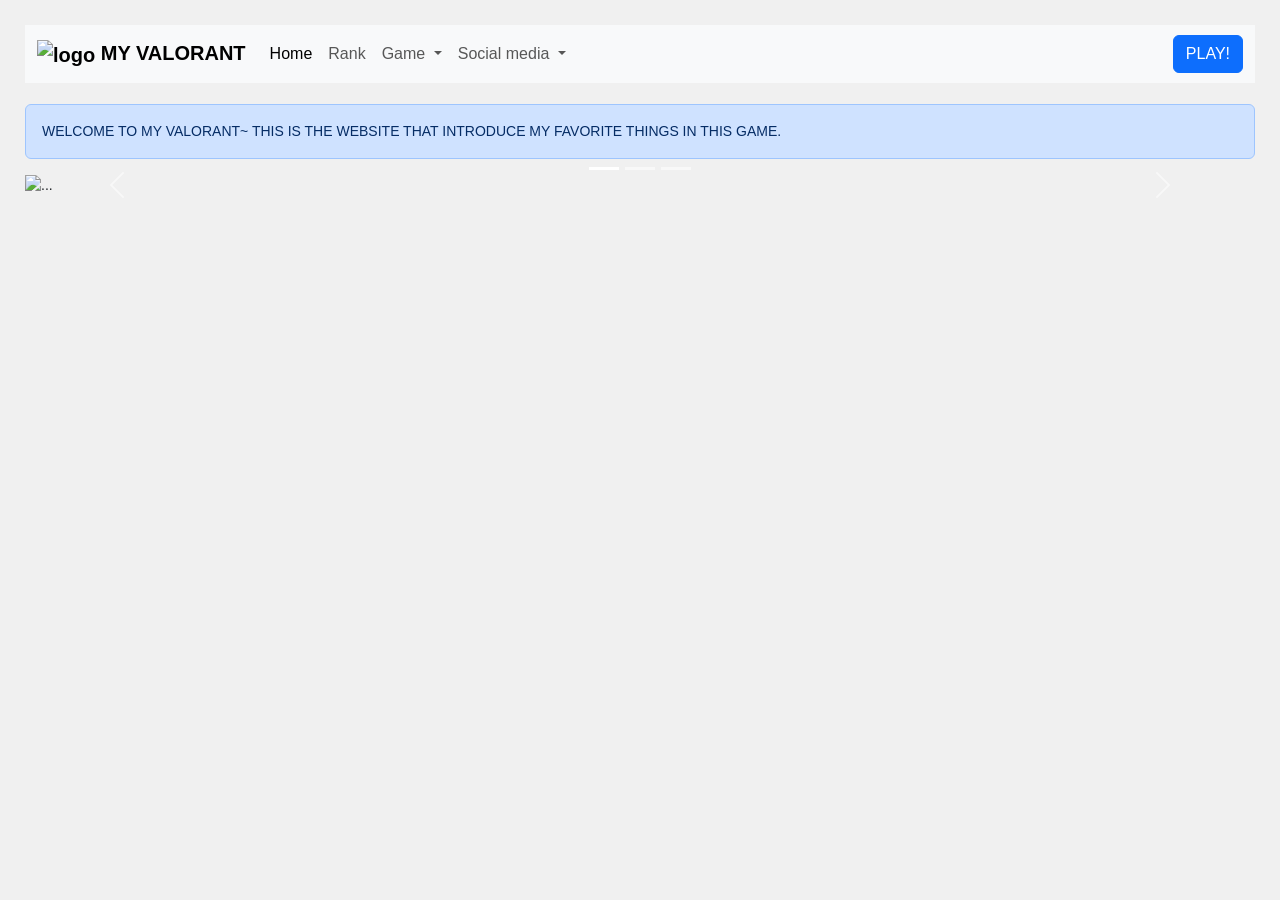
==== mywebsite/index.html @ 28925fb1 "Add files via upload" ====
<!doctype html>
<html lang="en">
  <head>
    <meta charset="utf-8">
    <meta name="viewport" content="width=device-width, initial-scale=1">
    <title>MY VALORANT</title>
    <link rel="icon" type="image/x-icon" href="https://encrypted-tbn0.gstatic.com/images?q=tbn:ANd9GcRoW2Kga9LgA8l0UiaGmo5Wd-Za4ET4koQ2t3_H4SV94A&s" />
    <link href="https://cdn.jsdelivr.net/npm/bootstrap@5.3.3/dist/css/bootstrap.min.css" rel="stylesheet" integrity="sha384-QWTKZyjpPEjISv5WaRU9OFeRpok6YctnYmDr5pNlyT2bRjXh0JMhjY6hW+ALEwIH" crossorigin="anonymous">
    <link rel="stylesheet" href="style.css">
  </head>


  <body>
  <!--Navbar-->
  <nav class="navbar navbar-expand-lg bg-body-tertiary">
  <div class="container-fluid">
    <a style="font-weight: bold;justify-content:center;"class="navbar-brand" href="index.html">
      <img src="https://encrypted-tbn0.gstatic.com/images?q=tbn:ANd9GcRoW2Kga9LgA8l0UiaGmo5Wd-Za4ET4koQ2t3_H4SV94A&s"alt="logo" style="height: 25px;">
      MY VALORANT</a>
    <button class="navbar-toggler" type="button" data-bs-toggle="collapse" data-bs-target="#navbarSupportedContent" aria-controls="navbarSupportedContent" aria-expanded="false" aria-label="Toggle navigation">
      <span class="navbar-toggler-icon"></span>
    </button>
    <div class="collapse navbar-collapse" id="navbarSupportedContent">
      <ul class="navbar-nav me-auto mb-2 mb-lg-0">
        <li class="nav-item">
          <a class="nav-link active nav-link-large" aria-current="page" href="index.html">Home</a>
        </li>
        <li class="nav-item">
          <a class="nav-link nav-link-large" href="rank.html">Rank</a>
        </li>
        <li class="nav-item dropdown">
          <a class="nav-link dropdown-toggle nav-link-large" href="#" role="button" data-bs-toggle="dropdown" aria-expanded="false">
            Game
          </a>

          <!--Dropdown-->
          <ul class="dropdown-menu">
            <li><a class="dropdown-item" href="character.html">Character</a></li>
            <li><hr class="dropdown-divider"></li>
            <li><a class="dropdown-item" href="map.html">Map</a></li>
            <li><hr class="dropdown-divider"></li>
            <li><a class="dropdown-item" href="gun.html">Gun</a></li>
          </ul>
        </li>
        <li class="nav-item dropdown">
          <a class="nav-link dropdown-toggle nav-link-large" href="#" role="button" data-bs-toggle="dropdown" aria-expanded="false">
            Social media
          </a>
          <ul class="dropdown-menu">
            <li><a class="dropdown-item" href="https://www.facebook.com/VALORANTtw/">Facebook</a></li>
            <li><a class="dropdown-item" href="https://www.instagram.com/valoranttw/">Instagram</a></li>
            <li><a class="dropdown-item" href="https://www.youtube.com/PlayValorant">Youtube</a></li>
          </ul>
        </li>
      </ul>

      <!-- Button trigger modal -->
      <button type="button" class="btn btn-primary" data-bs-toggle="modal" data-bs-target="#exampleModal">
      PLAY!
      </button>

      <!-- Modal -->
      <div class="modal fade" id="exampleModal" tabindex="-1" aria-labelledby="exampleModalLabel" aria-hidden="true">
        <div class="modal-dialog">
          <div class="modal-content">
            <div class="modal-header">
              <h1 class="modal-title fs-5" id="exampleModalLabel">SIGN IN</h1>
              <button type="button" class="btn-close" data-bs-dismiss="modal" aria-label="Close"></button>
            </div>

            <!--Form-->
            <div class="modal-body">
              <form class="px-4 py-3">
                <div class="mb-3">
                  <label for="exampleDropdownFormEmail1" class="form-label">Email address</label>
                  <input type="email" class="form-control" id="exampleDropdownFormEmail1" placeholder="email@example.com">
                </div>
                <div class="mb-3">
                  <label for="exampleDropdownFormPassword1" class="form-label">Password</label>
                  <input type="password" class="form-control" id="exampleDropdownFormPassword1" placeholder="Password">
                </div>
                <div class="mb-3">
                  <div class="form-check">
                    <input type="checkbox" class="form-check-input" id="dropdownCheck">
                    <label class="form-check-label" for="dropdownCheck">
                      Remember me
                    </label>
                  </div>
                </div>
                <!--Tooltips-->
                <div id="liveAlertPlaceholder"></div>
                <button type="button" class="btn btn-primary" id="liveAlertBtn"
                        data-bs-toggle="tooltip" data-bs-placement="top"
                        data-bs-custom-class="submit"
                        data-bs-title="It's not working right now~">
                  Submit
                </button>

              </form>
              <div class="dropdown-divider"></div>
              <a class="dropdown-item" href="#">New around here? Sign up</a>
              <a class="dropdown-item" href="#">Forgot password?</a>
            </div>
            <div class="modal-footer">
              <button type="button" class="btn btn-secondary" data-bs-dismiss="modal">Close</button>
            </div>
          </div>
        </div>
      </div>
          </div>
        </div>
      </nav>
    
  <br>
  

  <!--Alerts-->
  <div class="alert alert-primary" role="alert">
    WELCOME TO MY VALORANT~ THIS IS THE WEBSITE THAT INTRODUCE MY FAVORITE THINGS IN THIS GAME.
  </div>

  <!--Carousel-->
  <div id="carouselExampleIndicators" class="carousel slide">
  <div class="carousel-indicators">
    <button type="button" data-bs-target="#carouselExampleIndicators" data-bs-slide-to="0" class="active" aria-current="true" aria-label="Slide 1"></button>
    <button type="button" data-bs-target="#carouselExampleIndicators" data-bs-slide-to="1" aria-label="Slide 2"></button>
    <button type="button" data-bs-target="#carouselExampleIndicators" data-bs-slide-to="2" aria-label="Slide 3"></button>
  </div>
  <div class="carousel-inner">
    <div class="carousel-item active">
      <img src="https://d1k8pxxip4mxx2.cloudfront.net/pub/media/wysiwyg/bl/QU3MWEyx2_rx_UgQTot6KQ==.jpg" class="d-block w-100" alt="...">
    </div>
    <div class="carousel-item">
      <img src="https://thumbor.4gamers.com.tw/JKxXQsjzM3uUncwXy8S4sIUyorg=/adaptive-fit-in/1600x1600/filters:format(avif):quality(60):no_upscale()/https%3A%2F%2Fimg.4gamers.com.tw%2Fckfinder%2Fimages%2FALIEN%2F2020-4%2F92483383_252469962821485_551525529392513024_o.jpg%3FversionId%3DPk66kWn8EpoXUU4Su9vDPjCGESzv0tp0" class="d-block w-100" alt="...">
    </div>
    <div class="carousel-item">
      <img src="https://cdn1.epicgames.com/offer/cbd5b3d310a54b12bf3fe8c41994174f/EGS_VALORANT_RiotGames_S1_2560x1440-d9ca2c0fbaff9d80e8dedfbd726aa438" class="d-block w-100" alt="...">
    </div>
  </div>
  <button class="carousel-control-prev" type="button" data-bs-target="#carouselExampleIndicators" data-bs-slide="prev">
    <span class="carousel-control-prev-icon" aria-hidden="true"></span>
    <span class="visually-hidden">Previous</span>
  </button>
  <button class="carousel-control-next" type="button" data-bs-target="#carouselExampleIndicators" data-bs-slide="next">
    <span class="carousel-control-next-icon" aria-hidden="true"></span>
    <span class="visually-hidden">Next</span>
  </button>
</div>


    <script src="https://cdn.jsdelivr.net/npm/bootstrap@5.3.3/dist/js/bootstrap.bundle.min.js" integrity="sha384-YvpcrYf0tY3lHB60NNkmXc5s9fDVZLESaAA55NDzOxhy9GkcIdslK1eN7N6jIeHz" crossorigin="anonymous"></script>
    <script src="default.js"></script>
  </body>
</html>
---- mywebsite/style.css ----
/* Applies to the entire body of the HTML document (except where overridden by more specific
selectors). */
body {
  margin: 25px;
  background-color: rgb(240,240,240);
  font-family: arial, sans-serif;
  font-size: 14px;
}

/* Applies to all <h1>...</h1> elements. */
h1 {
  font-size: 35px;
  font-weight: normal;
  margin-top: 5px;
}

/* Applies to all elements with <... class="someclass"> specified. */
.someclass { color: red; }

/* Applies to the element with <... id="someid"> specified. */
#someid { color: green; }

.nav-link-large {
  font-size: 16px; /* 设置合适的字体大小 */
}


/*card*/
.card-container {
  display: flex;
  flex-wrap: wrap; /* 让卡片在容器宽度不足时自动换行 */
}

.card {
  margin-right: 35px; /* 可以增加间距 */
}

/*card btn*/
.btn-with-small-image img {
  width: 32px; /* 调整图片宽度 */
  height: auto; /* 让高度根据宽度自动调整，保持比例 */
  margin-right: 5px;
  display: block; /* 设置图片为块级元素 */
  margin: 0 auto; /* 水平居中 */
}

/*table*/
.custom-table {
  border-collapse: collapse;
  width: 100%;
  border: 1px solid black;
  
}
.custom-table th, .custom-table td {
  border: 1px solid black;
  padding: 10px;
  text-align: center;
}
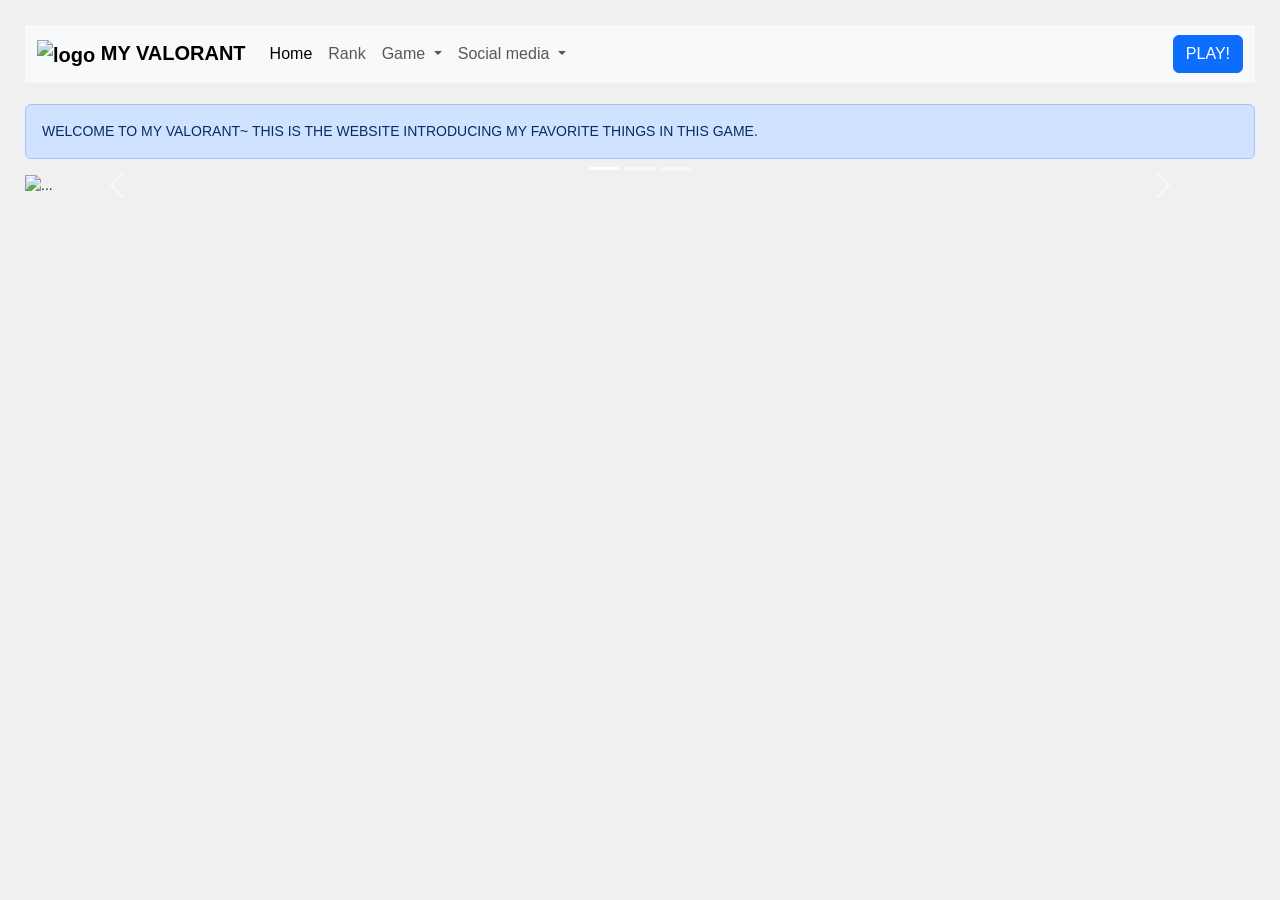
==== commit 71bfd4e5: "index" ====
--- a/mywebsite/index.html
+++ b/mywebsite/index.html
@@ -116,7 +116,7 @@
 
   <!--Alerts-->
   <div class="alert alert-primary" role="alert">
-    WELCOME TO MY VALORANT~ THIS IS THE WEBSITE THAT INTRODUCE MY FAVORITE THINGS IN THIS GAME.
+    WELCOME TO MY VALORANT~ THIS IS THE WEBSITE INTRODUCING MY FAVORITE THINGS IN THIS GAME.
   </div>
 
   <!--Carousel-->
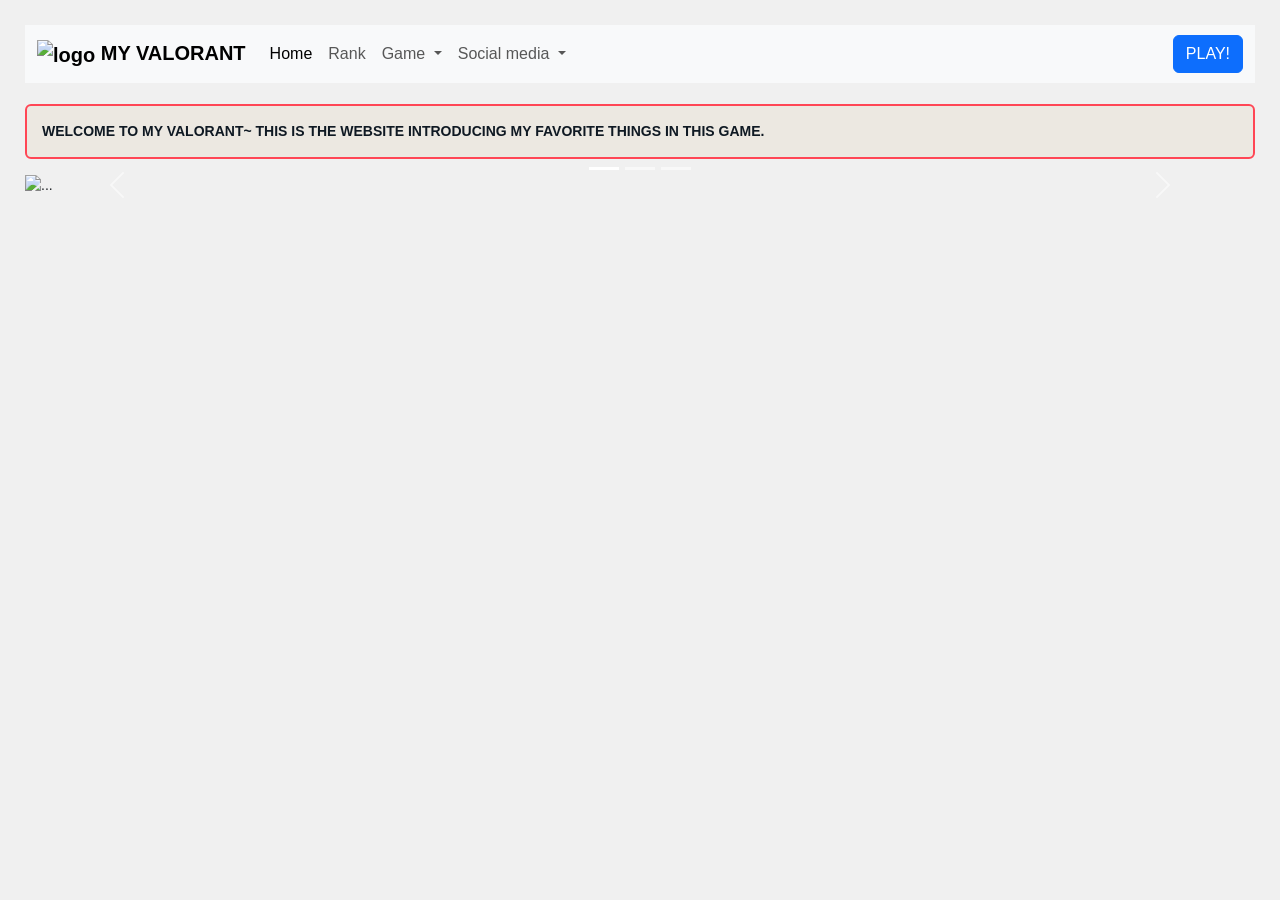
==== commit 27ed373e: "2nd HW" ====
--- a/mywebsite/index.html
+++ b/mywebsite/index.html
@@ -115,8 +115,8 @@
   
 
   <!--Alerts-->
-  <div class="alert alert-primary" role="alert">
-    WELCOME TO MY VALORANT~ THIS IS THE WEBSITE INTRODUCING MY FAVORITE THINGS IN THIS GAME.
+  <div class="alert alert-primary" role="alert" id="welcome-alert">
+    <p class="welcome-text">WELCOME TO MY VALORANT~ THIS IS THE WEBSITE INTRODUCING MY FAVORITE THINGS IN THIS GAME.</p>
   </div>
 
   <!--Carousel-->
--- a/mywebsite/style.css
+++ b/mywebsite/style.css
@@ -14,11 +14,19 @@
   margin-top: 5px;
 }
 
-/* Applies to all elements with <... class="someclass"> specified. */
-.someclass { color: red; }
+/* Custom class for paragraph */
+.welcome-text { 
+  color: #0f1923; /* Valorant dark color */
+  font-weight: bold;
+  margin: 0;
+}
 
-/* Applies to the element with <... id="someid"> specified. */
-#someid { color: green; }
+/* Custom ID for alert box */
+#welcome-alert { 
+  border: 2px solid #ff4655; /* Valorant red */
+  background-color: #ece8e1; /* Valorant off-white */
+  padding: 15px;
+}
 
 .nav-link-large {
   font-size: 16px; /* 设置合适的字体大小 */
